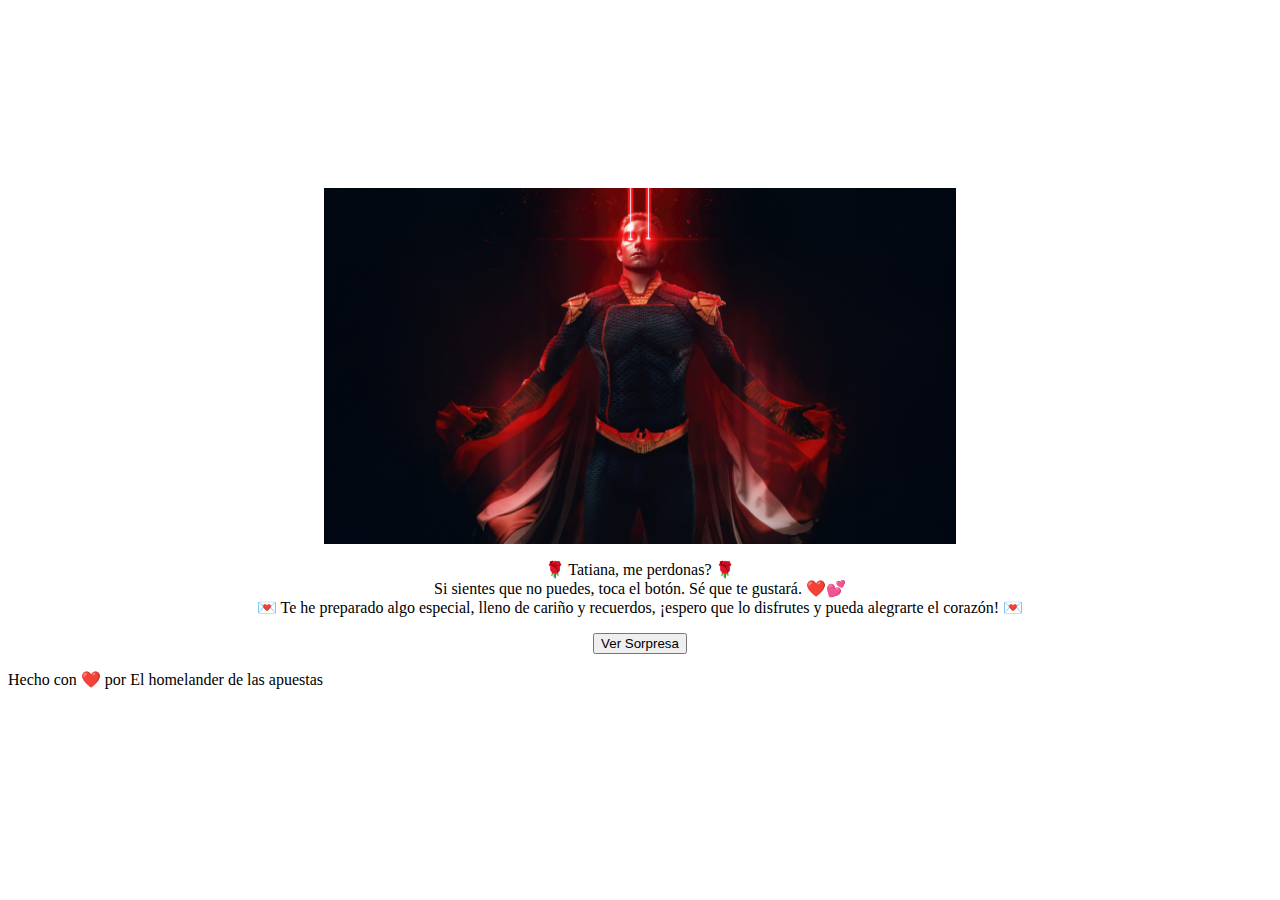
==== index.html @ c13ef37c "Update and rename hola.html to index.html" ====
<!DOCTYPE html>
<html lang="es">
<head>
    <meta charset="UTF-8">
    <meta name="viewport" content="width=device-width, initial-scale=1.0">
    <title>Desde Septiembre se Siente</title>
    <link rel="stylesheet" href="styles.css">
    <style>
        img#heroImage {
            width: 50%; /* Ajusta el tamaño según necesites */
            display: block;
            margin: 0 auto; /* Centra la imagen horizontalmente */
        }
    </style>
</head>
<body>
    <header style="display:none;">
        <center><h1>Im Stronger ,Im Smarter, Im better Im better</h1></center>
    </header>
    <div id="bienvenida" style="text-align:center; padding-top:20vh;">
        <img id="heroImage" src="/1.jpg" alt="Heroic Figure">
        <p>🌹 Tatiana, me perdonas? 🌹<br>Si sientes que no puedes, toca el botón. Sé que te gustará. ❤️💕<br>💌 Te he preparado algo especial, lleno de cariño y recuerdos, ¡espero que lo disfrutes y pueda alegrarte el corazón! 💌</p>
        <button onclick="iniciarConteo()">Ver Sorpresa</button>
    </div>
    <div id="transicion" style="display:none; position:fixed; top:0; left:0; height:100%; width:100%; background: url('/33.jpg') no-repeat center center; background-size: cover; text-align:center; padding-top:20vh;">
        <p id="cuentaRegresiva" style="font-size: 5em; color: white;"></p> <!-- Elemento para mostrar el conteo -->
    </div>
    <main style="display:none;">
        <!-- Imagen principal (Galería) -->
        <img id="imagenGaleria" src="1.jpg" alt="Descripción de la imagen" style="width: 100%; max-width: 800px;">
        
        <!-- Contenido del sitio -->
        <p>I'm a homelander and I can do whatever the fuck I want...</p>
        
        <!-- Reproductor de audio -->
        <audio id="miAudio" autoplay muted loop>
            <source src="music.mp3" type="audio/mpeg">
            Tu navegador no soporta el audio.
        </audio>
    </main>
    <script>
        function iniciarConteo() {
            document.getElementById('bienvenida').style.display = 'none'; // Oculta la pantalla de bienvenida incluyendo la imagen
            document.getElementById('transicion').style.display = 'block'; // Muestra la pantalla de transición
            var contador = 3;
            document.getElementById('cuentaRegresiva').innerHTML = contador; // Muestra el contador inicial
            var intervalo = setInterval(function() {
                contador--;
                document.getElementById('cuentaRegresiva').innerHTML = contador;
                if (contador === 0) {
                    clearInterval(intervalo);
                    mostrarContenido();
                }
            }, 1000); // 1000 milisegundos = 1 segundo
        }

        function mostrarContenido() {
            document.getElementById('transicion').style.display = 'none'; // Oculta la pantalla de transición
            document.querySelector('main').style.display = 'block'; // Muestra el contenido principal
            document.querySelector('header').style.display = 'block'; // Muestra el header
            var audio = document.getElementById('miAudio');
            audio.muted = false;
            audio.play();
        }

        // Galería de imágenes
        const imagenes = ["2.jpg", "3.jpg", "4.jpg"];
        let indice = 0;
        function cambiarImagen() {
            indice = (indice + 1) % imagenes.length;
            document.getElementById("imagenGaleria").src = imagenes[indice];
        }
        setInterval(cambiarImagen, 3000);
    </script>
    <footer>
        <p>Hecho con ❤️ por El homelander de las apuestas</p>
    </footer>
</body>
</html>
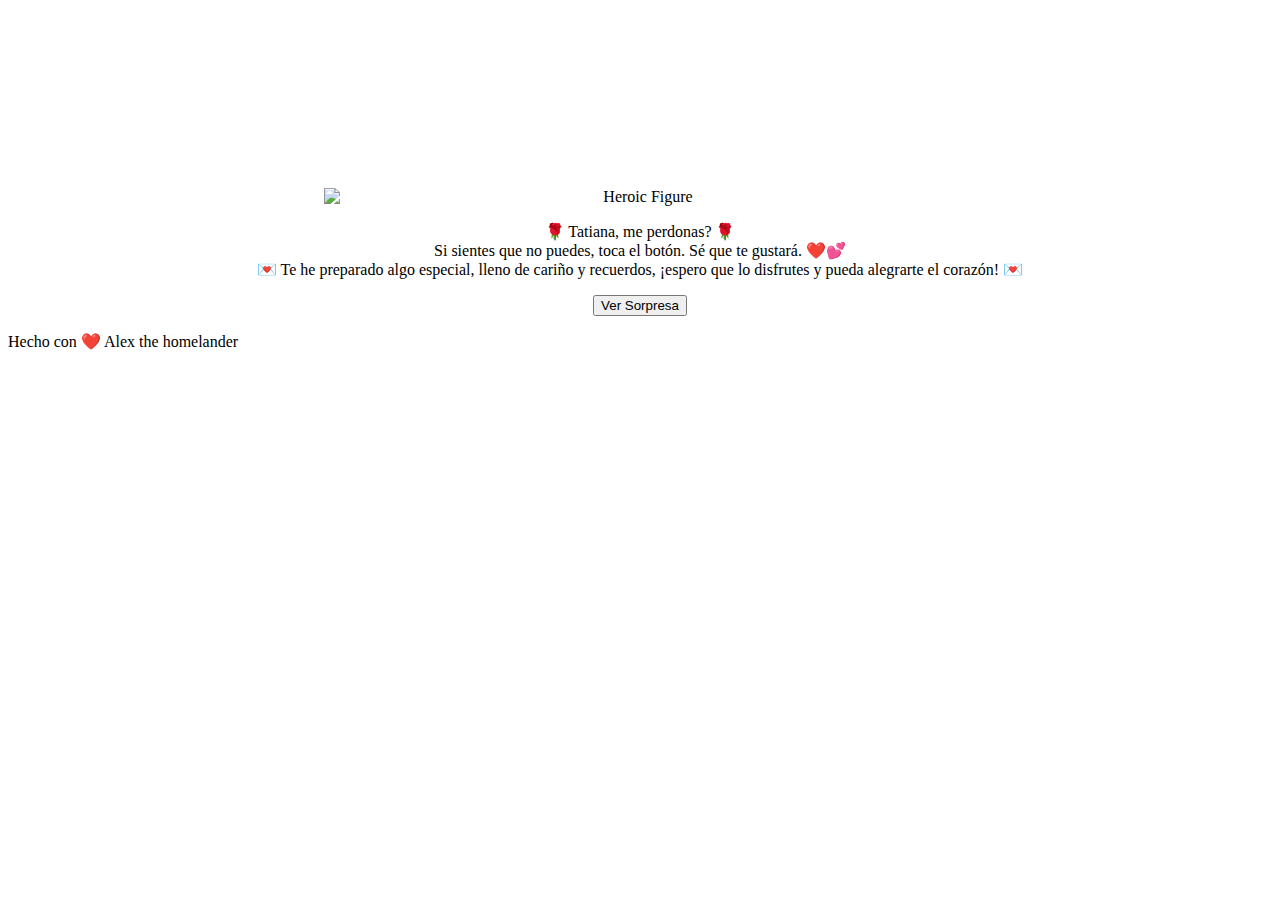
==== commit 7a9a73a2: "Update index.html" ====
--- a/index.html
+++ b/index.html
@@ -18,11 +18,11 @@
         <center><h1>Im Stronger ,Im Smarter, Im better Im better</h1></center>
     </header>
     <div id="bienvenida" style="text-align:center; padding-top:20vh;">
-        <img id="heroImage" src="/1.jpg" alt="Heroic Figure">
+        <img id="heroImage" src="fondo.jpg" alt="Heroic Figure">
         <p>🌹 Tatiana, me perdonas? 🌹<br>Si sientes que no puedes, toca el botón. Sé que te gustará. ❤️💕<br>💌 Te he preparado algo especial, lleno de cariño y recuerdos, ¡espero que lo disfrutes y pueda alegrarte el corazón! 💌</p>
         <button onclick="iniciarConteo()">Ver Sorpresa</button>
     </div>
-    <div id="transicion" style="display:none; position:fixed; top:0; left:0; height:100%; width:100%; background: url('/33.jpg') no-repeat center center; background-size: cover; text-align:center; padding-top:20vh;">
+    <div id="transicion" style="display:none; position:fixed; top:0; left:0; height:100%; width:100%; background: url('33.jpg') no-repeat center center; background-size: cover; text-align:center; padding-top:20vh;">
         <p id="cuentaRegresiva" style="font-size: 5em; color: white;"></p> <!-- Elemento para mostrar el conteo -->
     </div>
     <main style="display:none;">
@@ -42,7 +42,7 @@
         function iniciarConteo() {
             document.getElementById('bienvenida').style.display = 'none'; // Oculta la pantalla de bienvenida incluyendo la imagen
             document.getElementById('transicion').style.display = 'block'; // Muestra la pantalla de transición
-            var contador = 3;
+            var contador = 5;
             document.getElementById('cuentaRegresiva').innerHTML = contador; // Muestra el contador inicial
             var intervalo = setInterval(function() {
                 contador--;
@@ -64,7 +64,7 @@
         }
 
         // Galería de imágenes
-        const imagenes = ["2.jpg", "3.jpg", "4.jpg"];
+        const imagenes = ["1.jpg","2.jpg", "3.jpg", "4.jpg"];
         let indice = 0;
         function cambiarImagen() {
             indice = (indice + 1) % imagenes.length;
@@ -73,7 +73,7 @@
         setInterval(cambiarImagen, 3000);
     </script>
     <footer>
-        <p>Hecho con ❤️ por El homelander de las apuestas</p>
+        <p>Hecho con ❤️ Alex the homelander </p>
     </footer>
 </body>
 </html>
